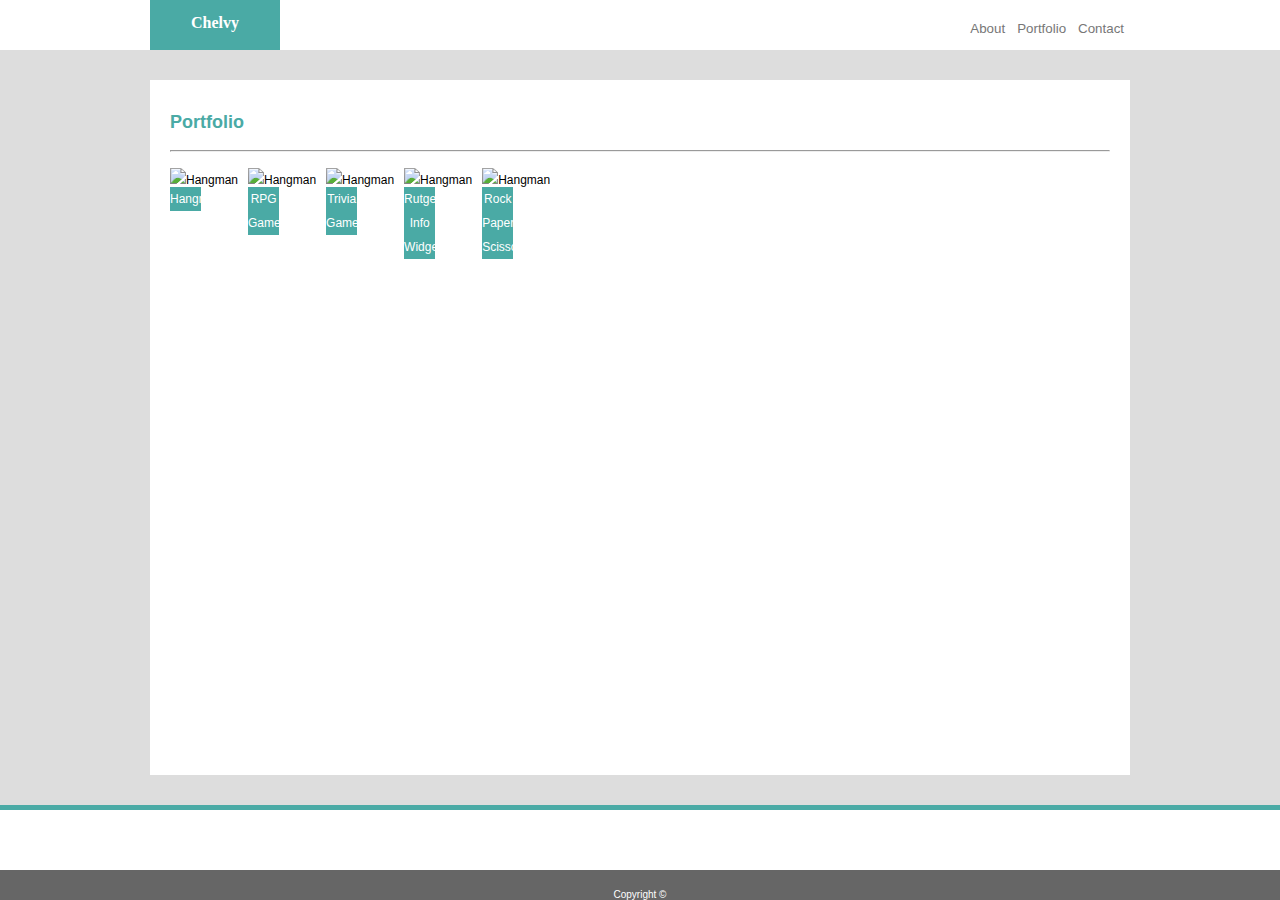
==== portfolio.html @ 8626d374 "code completed" ====
<!DOCTYPE html>
<html lang="en">
<head>
    <meta charset="UTF-8">
    <meta name="viewport" content="width=device-width, initial-scale=1.0">
    <meta http-equiv="X-UA-Compatible" content="ie=edge">
    <title>Chelvy</title>
    <link rel="stylesheet" href="assets/css/reset.css">
    <link rel="stylesheet" href="assets/css/style.css">
</head>
<body>
        <div class="Main_header">
                <h1>Chelvy</h1>
                <button type="button"><a href="contact.html">Contact</a></button>
                <button type="button"><a href="portfolio.html">Portfolio</a></button>
                <button type="button"><a href="index.html">About</a></button>
        </div>
      <div class="Main_Content">
          <div class="Portfolio" style="overflow: hidden">
            <h5>Portfolio</h5>
            <hr>
          <div class="bigbox1" style="float: left;">   
            <div class="box"> 
                <img style="width: 40%; height: 100px"src="http://lorempixel.com/400/200" alt="Hangman">
                <div class="text"> 
                    <h6>Hangman</h6>
                </div>
            </div>
          </div>
          <div class="bigbox2" style="float: left;">  
            <div class="box"> 
                <img style="width: 40%; height: 100px" src="http://lorempixel.com/400/200/sports" alt="Hangman">
                <div class="text"> 
                    <h6>RPG Game</h6>
                </div>
            </div>
         </div>
         <div class="bigbox3" style="float: left;">  
            <div class="box"> 
                <img style="width: 40%; height: 100px" src="http://lorempixel.com/400/200/technics" alt="Hangman">
                <div class="text"> 
                    <h6>Trivia Game</h6>
                </div>
            </div>
         </div>
         <div class="bigbox4" style="float: left;">  
            <div class="box"> 
                <img style="width: 40%; height: 100px" src="http://lorempixel.com/400/200/people" alt="Hangman">
                <div class="text"> 
                    <h6>Rutgers Info Widget</h6>
                </div>
            </div>
         </div>
         <div class="bigbox5" style="float: left;">  
            <div class="box"> 
                <img style="width: 40%; height: 100px" src="http://lorempixel.com/400/200/business" alt="Hangman">
                <div class="text"> 
                    <h6>Rock Paper Scissors</h6>
                </div>
            </div>
         </div> 
      </div>
        <div Class="GreenLine"></div>
        <div class="Footer">  
          <h3>Copyright ©</h3>
        </div>
</body>
</html>
---- assets/css/style.css ----
/*Style the html body*/

html,
body {
   margin:0;
   padding:0;
   height:100%;
}

.container {
   min-height:100%;
   position:relative;
}

.Main_header {
  font-family: 'Georgia', Times, Times New Roman, serif;
  overflow: hidden;
  max-width: none;
  margin: 0 150px;
  height: 50px;
  background-color: #ffffff;
  border-color:#cccccc;
}

h1 {
  text-align: center;
  font-weight: bold;
  color: white;
  padding-top: 15px;
  width:130px;
  height:50px;
  background-color: #4aaaa5;
  float: left;
}

button, a {
  background: none;
  border: none;
  float: right;
  margin-top: 10px;
  color: #777777;
  text-decoration: none;
}

.Main_Content {
  font-family: 'Arial', 'Helvetica Neue', Helvetica, sans-serif;
  overflow: hidden;
  max-width: none;
  height: auto;
  background-color: #dddddd;
}

.Img_Text {
  font-family: 'Arial', 'Helvetica Neue', Helvetica, sans-serif;
  font-size: 12px;
  line-height: 2em;
  overflow: hidden;
  max-width: none;
  height: 585px;
  background-color: #ffffff;
  padding: 20px 20px 20px 20px;
  margin: 30px 150px 100px 150px;
}

.Cont_Form {
  font-family: 'Arial', 'Helvetica Neue', Helvetica, sans-serif;
  font-size: 12px;
  line-height: 2em;
  overflow: hidden;
  max-width: none;
  height: 525px;
  background-color: #ffffff;
  padding: 20px 20px 20px 20px;
  margin: 30px 150px 160px 150px;
}

img {
  height:auto;
  padding: 10px 10px 10px 0px;
}

h2, h4, h5 {
  color: #4aaaa5;
  font-size: 18px;
  font-weight: bold;
  padding: 10px 0px 10px 0px;
}

p{
  color: #777777;
  text-align: justify;
  padding: 5px 0px 5px 0px;
}

.GreenLine {
  width: 100%;
  height: 5px;
  background-color: #4aaaa5;
}

.Footer {
  font-family: 'Arial', 'Helvetica Neue', Helvetica, sans-serif;
  font-size: 10px;
  text-align: center;
  width:100%;
  position:absolute;
  bottom:0;
  height: 30px;
  background-color: #666666;
}

h3 {
  color: white;
  margin-top: 20px;
}

input[type=text], select, textarea {
  width: 100%; 
  padding: 12px; 
  border: 1px solid #ccc; 
  border-radius: 4px; 
  box-sizing: border-box; 
  margin-top: 6px; 
  margin-bottom: 16px; 
  resize: vertical; 
}

input[type=submit] {
  background-color: #4aaaa5;
  color: white;
  padding: 12px 20px;
  border: none;
  cursor: pointer;
}

input[type=submit]:hover {
  background-color: #4aaaa5;
}

.container {
  padding-top: 10px;
}

textarea {
  padding-bottom: 10px;
}

label {
  color: #777777;
  text-align: justify;
}
 
.Portfolio {
  font-family: 'Arial', 'Helvetica Neue', Helvetica, sans-serif;
  font-size: 12px;
  line-height: 2em;
  overflow: hidden;
  max-width: none;
  height: 655px;
  background-color: #ffffff;
  padding: 20px 20px 20px 20px;
  margin: 30px 150px 30px 150px;
}

.box{
  position: relative;
  display: inline-block; /* Make the width of box same as image */
}
.text{
  position: absolute;
  z-index: 999;
  width: 40%;
  left: 0;
  right: 0;
  top: 65%; /* Adjust this value to move the positioned div up and down */
  text-align: center;
  background-color: #4aaaa5;
}

h6 { 
  text-align: center;
  margin-bottom: 0px; 
  color:  #ffffff;
}
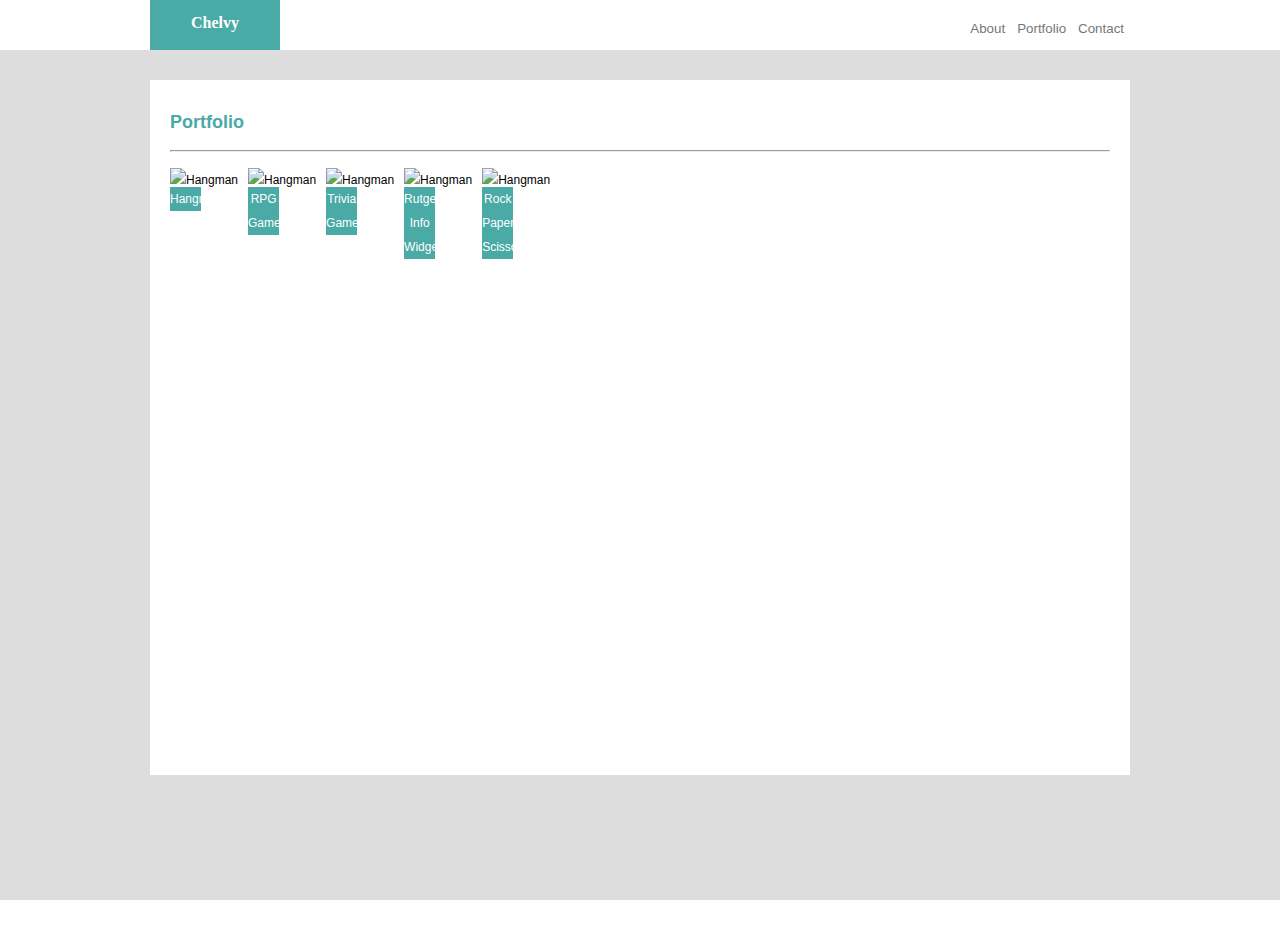
==== commit c5a462b7: "style sheet modificationd" ====
--- a/portfolio.html
+++ b/portfolio.html
@@ -15,8 +15,8 @@
                 <button type="button"><a href="portfolio.html">Portfolio</a></button>
                 <button type="button"><a href="index.html">About</a></button>
         </div>
-      <div class="Main_Content">
-          <div class="Portfolio" style="overflow: hidden">
+    <div class="Main_Content">
+       <div class="Portfolio" style="overflow: hidden">
             <h5>Portfolio</h5>
             <hr>
           <div class="bigbox1" style="float: left;">   
@@ -60,6 +60,7 @@
             </div>
          </div> 
       </div>
+    </div>
         <div Class="GreenLine"></div>
         <div class="Footer">  
           <h3>Copyright ©</h3>
--- a/assets/css/style.css
+++ b/assets/css/style.css
@@ -5,6 +5,7 @@
    margin:0;
    padding:0;
    height:100%;
+   overflow: hidden;
 }
 
 .container {
@@ -46,7 +47,7 @@
   font-family: 'Arial', 'Helvetica Neue', Helvetica, sans-serif;
   overflow: hidden;
   max-width: none;
-  height: auto;
+  height: 855px;
   background-color: #dddddd;
 }
 
@@ -56,7 +57,7 @@
   line-height: 2em;
   overflow: hidden;
   max-width: none;
-  height: 585px;
+  height: 595px;
   background-color: #ffffff;
   padding: 20px 20px 20px 20px;
   margin: 30px 150px 100px 150px;
@@ -68,7 +69,7 @@
   line-height: 2em;
   overflow: hidden;
   max-width: none;
-  height: 525px;
+  height: 595px;
   background-color: #ffffff;
   padding: 20px 20px 20px 20px;
   margin: 30px 150px 160px 150px;
@@ -96,6 +97,7 @@
   width: 100%;
   height: 5px;
   background-color: #4aaaa5;
+  float: left;
 }
 
 .Footer {
@@ -103,8 +105,9 @@
   font-size: 10px;
   text-align: center;
   width:100%;
-  position:absolute;
+  float: left;
   bottom:0;
+  left: 0;
   height: 30px;
   background-color: #666666;
 }
